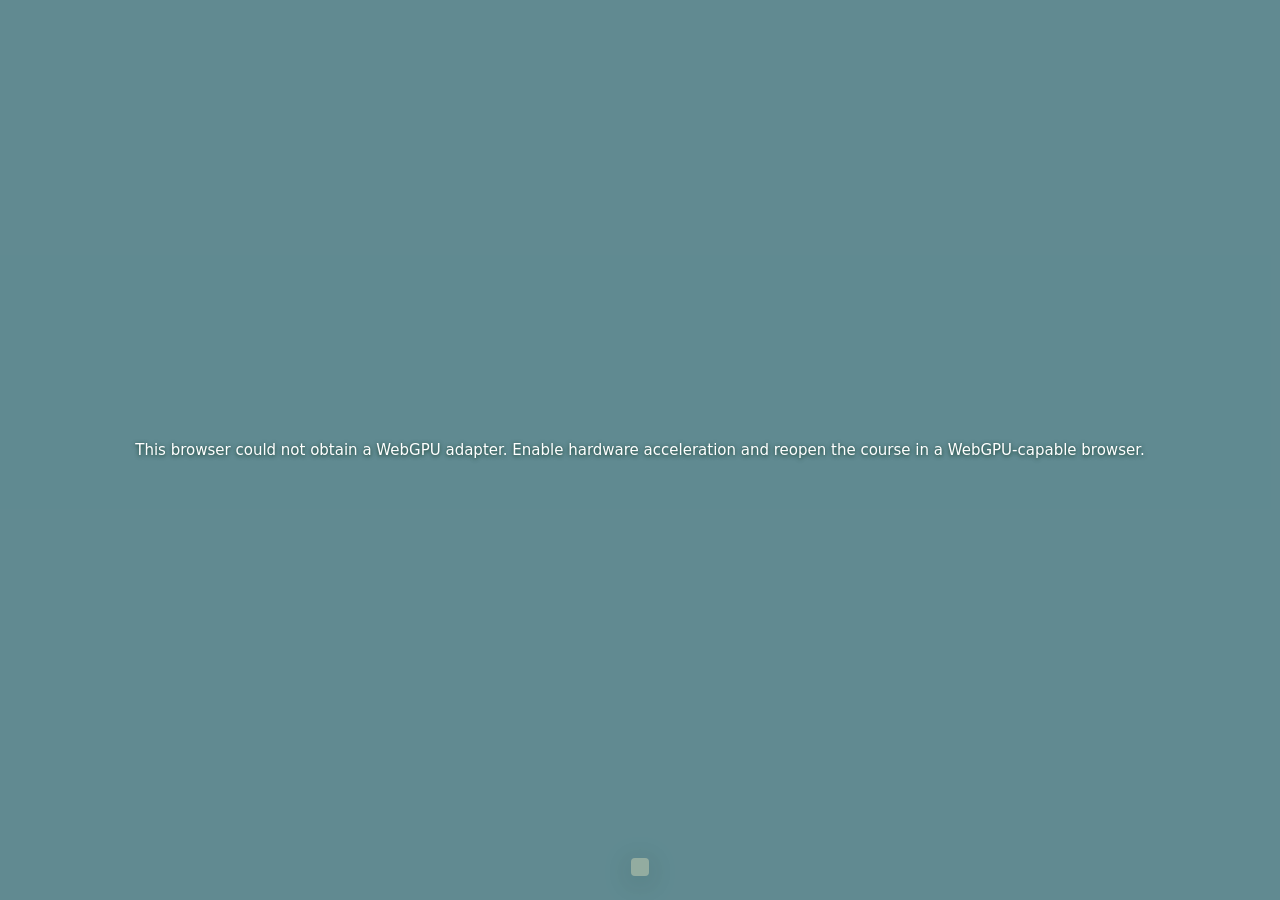
==== augusta/index.html @ d96b8ee6 "v2: realistic Augusta course, story tours for every audited story type Course - The course is now th" ====
<!doctype html>
<html lang="en">
  <head>
    <meta charset="utf-8" />
    <meta name="viewport" content="width=device-width, initial-scale=1, viewport-fit=cover" />
    <link rel="icon" href="data:image/svg+xml,%3Csvg%20xmlns%3D%22http%3A%2F%2Fwww.w3.org%2F2000%2Fsvg%22%20viewBox%3D%220%200%2032%2032%22%3E%3Crect%20width%3D%2232%22%20height%3D%2232%22%20rx%3D%224%22%20fill%3D%22%23154b35%22%2F%3E%3Cpath%20d%3D%22M10%2027V5m0%201%2015%205-15%206%22%20fill%3D%22none%22%20stroke%3D%22%23edca53%22%20stroke-width%3D%222%22%2F%3E%3C%2Fsvg%3E" />
    <meta name="theme-color" content="#154b35" />
    <meta name="description" content="Explore an interactive WebGPU reconstruction of Augusta National's 2026 course, from the treetops to the tees." />
    <title>Augusta National · Explore the course</title>
    <style>:root{color-scheme:light;--pine:#154b35;--pine-deep:#123c2c;--flag:#edca53;--paper:#fffef8;--ink:#203b2a;--muted:#5e7164}*{box-sizing:border-box}[hidden]{display:none!important}html,body{background:#9fbfdc;width:100%;height:100%;margin:0;font-family:Inter,system-ui,sans-serif;overflow:hidden}canvas{touch-action:none;outline-offset:-4px;display:block}button,select,input{font:inherit}button{cursor:pointer;-webkit-tap-highlight-color:transparent}button:focus-visible,a:focus-visible,select:focus-visible,input:focus-visible,canvas:focus-visible{outline:3px solid var(--flag);outline-offset:3px}button{touch-action:manipulation}#status{z-index:20;color:#fff;text-align:center;text-shadow:0 1px 4px #123c2c;pointer-events:none;background:#154b3573;place-items:center;padding:30px;font-size:15px;display:grid;position:fixed;inset:0}#status:empty{display:none}#ui{pointer-events:none;color:var(--ink);z-index:2;position:fixed;inset:0}#ui>*{pointer-events:auto}.course-markers{position:absolute;inset:0;overflow:hidden;pointer-events:none!important}.course-marker{color:#fffef8;pointer-events:auto;background:#154b35c9;border:1px solid #ffffff80;border-radius:50%;place-items:center;width:25px;height:25px;padding:0;font-size:10px;font-weight:600;display:grid;position:absolute;top:0;left:0;box-shadow:0 1px 5px #102e2340}.course-marker:hover,.course-marker:focus-visible{background:var(--pine);color:var(--flag);border-color:var(--flag);z-index:1}.brand{left:max(24px, env(safe-area-inset-left));top:max(24px, env(safe-area-inset-top));width:310px;color:var(--paper);background:var(--pine);border-radius:3px;align-items:center;gap:12px;padding:13px 12px 13px 17px;display:flex;position:absolute;box-shadow:0 3px 20px #102e2320}.brand-flag{color:var(--flag);flex-shrink:0}.brand h1{margin:0 0 6px;font:600 25px/1 Cormorant Garamond,Georgia,serif}.brand p{color:#deeadb;margin:0;font-size:10px}.icon-button{color:inherit;background:0 0;border:0;border-radius:2px;place-items:center;min-width:40px;min-height:40px;display:inline-grid}.icon-button:hover{background:#ffffff1c}.course-toggle{margin-left:auto}.course-toggle[aria-expanded=true]{background:#ffffff26}.course-panel{left:max(24px, env(safe-area-inset-left));top:calc(max(24px, env(safe-area-inset-top)) + 84px);background:var(--paper);border-radius:3px;width:310px;padding:12px 0 8px;position:absolute;box-shadow:0 8px 36px #102e2333}.scorecard-heading,.scorecard-total{grid-template-columns:1fr 32px 47px;gap:8px;padding:4px 18px 10px;font-size:11px;display:grid}.scorecard-heading{color:var(--muted)}.scorecard-heading span:not(:first-child),.scorecard-total span:not(:first-child){text-align:right}.scorecard-total{border-top:1px solid #d8e0d6;padding-top:11px;font-weight:600}.hole-list{overscroll-behavior:contain;scrollbar-width:thin;max-height:min(60vh,620px);overflow-y:auto}.hole{text-align:left;width:100%;min-height:36px;color:var(--ink);background:0 0;border:0;grid-template-columns:24px 1fr 32px 47px;align-items:center;gap:8px;padding:9px 18px;font-size:11px;display:grid}.hole:hover{background:#eaf0e6}.hole.on{background:var(--pine);color:#fff}.hole .no{font-weight:600}.hole .par,.hole .yd{text-align:right;font-variant-numeric:tabular-nums}.utilities{left:max(24px, env(safe-area-inset-left));top:calc(max(24px, env(safe-area-inset-top)) + 88px);gap:4px;display:flex;position:absolute}.course-panel:not([hidden])~.utilities{display:none}.tool-button{color:#fff;backdrop-filter:blur(8px);background:#123c2ce8;border:1px solid #ffffff30;border-radius:3px;min-height:34px;padding:6px 10px;font-size:10px}.tool-button:hover{background:var(--pine)}.compass{top:max(24px, env(safe-area-inset-top));right:max(24px, env(safe-area-inset-right));color:var(--paper);backdrop-filter:blur(6px);background:#123c2cba;border-radius:24px;flex-direction:column;align-items:center;width:48px;padding:8px 0;display:flex;position:absolute;pointer-events:none!important}.compass>span{margin-bottom:1px;font-size:10px}#compassNeedle{transform-origin:50% 55%}#bar{left:50%;bottom:max(24px, env(safe-area-inset-bottom));z-index:3;max-width:calc(100vw - 48px);color:var(--ink);backdrop-filter:blur(12px);background:#fffef8f5;border-radius:4px;align-items:stretch;gap:0;padding:9px;display:flex;position:fixed;transform:translate(-50%);box-shadow:0 5px 28px #0a241f40}.hole-context{border-right:1px solid #d7e1d4;align-items:center;margin-right:9px;padding-right:8px;display:flex}.step-hole{min-width:30px;font:400 26px Georgia,serif}.step-hole:hover{background:#154b3510}.hole-title{white-space:nowrap;min-width:183px;padding:1px 8px;font:600 22px/1.1 Cormorant Garamond,Georgia,serif}.hole-title b{color:var(--pine);margin-right:5px;font-size:25px;font-weight:700}.hole-title span{color:var(--muted);margin-top:5px;font:400 10px/1.4 Inter,system-ui,sans-serif;display:block}.views{align-items:center;gap:3px;display:flex}.views button{min-height:43px;color:var(--ink);white-space:nowrap;background:0 0;border:0;border-radius:2px;padding:8px 12px;font-size:11px;font-weight:500}.views button:hover{background:#154b3510}.views button.on{background:var(--pine);color:var(--paper)}.walk-hint{color:#fff;white-space:nowrap;background:#123c2ced;border-radius:3px;align-items:center;gap:16px;padding:8px 10px 8px 14px;font-size:11px;display:flex;position:absolute;bottom:calc(100% + 10px);left:50%;transform:translate(-50%)}.walk-hint button{color:#fff;background:#ffffff15;border:1px solid #fff5;border-radius:2px;padding:7px 10px;font-size:11px}.touch-walk{display:none}.restore-controls{left:max(24px, env(safe-area-inset-left));bottom:max(24px, env(safe-area-inset-bottom));position:absolute}body.quiet #bar,body.quiet .brand,body.quiet .utilities,body.quiet .compass,body.quiet .course-markers{display:none}dialog{background:var(--paper);width:min(460px,100vw - 32px);max-height:calc(100dvh - 40px);color:var(--ink);border:1px solid #dbe3d7;border-radius:5px;margin:auto;padding:24px 28px;font-size:13px;line-height:1.65;position:fixed;overflow-y:auto;box-shadow:0 20px 80px #0a241f55}dialog::backdrop{backdrop-filter:blur(3px);background:#0b251a60}.dialog-heading{justify-content:space-between;align-items:center;gap:10px;margin-bottom:12px;display:flex}.dialog-heading h2{margin:0;font:600 29px/1.1 Cormorant Garamond,Georgia,serif}.dialog-heading .icon-button{min-width:32px;min-height:32px;font-size:26px}.dialog-heading .icon-button:hover{background:#154b3510}dialog p{margin:0 0 15px}dialog a{color:var(--pine);text-underline-offset:3px}.source-links{margin:18px 0;padding-left:18px}.source-links li{padding:3px 0}.fine-print{color:var(--muted);font-size:11px}.setting-label{justify-content:space-between;margin-top:18px;display:flex}.setting-label output{color:var(--muted);font-variant-numeric:tabular-nums}dialog input[type=range]{width:100%;min-height:36px;accent-color:var(--pine);margin:0}.quality-label{justify-content:space-between;align-items:center;gap:15px;margin:16px 0 10px;display:flex}.quality-label select{background:var(--paper);color:var(--ink);border:1px solid #becdc0;border-radius:2px;padding:8px 25px 8px 9px;font-size:12px}.control-guide{margin:0}.control-guide dt{margin-top:15px;font-weight:600}.control-guide dd{color:var(--muted);margin:3px 0 0}@media (width<=1050px){#bar{width:max-content;padding:8px;display:block}.hole-context{border-bottom:1px solid #d7e1d4;border-right:0;justify-content:space-between;margin:0 0 6px;padding:0 0 7px}.hole-title{text-align:center}.views{justify-content:center}}@media (width<=600px){.brand{left:12px;top:max(12px, env(safe-area-inset-top));gap:8px;width:277px;padding:10px 8px 10px 13px}.brand h1{font-size:23px}.brand p{font-size:10px}.brand-flag{width:24px}.course-panel{left:12px;top:calc(max(12px, env(safe-area-inset-top)) + 76px);width:min(310px,100vw - 24px)}.hole-list{max-height:calc(100dvh - 300px)}.hole{min-height:40px;font-size:12px}.utilities{left:12px;top:calc(max(12px, env(safe-area-inset-top)) + 80px)}.compass{right:12px;top:max(15px, env(safe-area-inset-top));background:#123c2c99;width:36px}#bar{left:12px;right:12px;bottom:max(12px, env(safe-area-inset-bottom));width:auto;max-width:none;transform:none}.hole-title{font-size:22px}.views{justify-content:space-between;gap:1px}.views button{min-height:43px;padding:8px 6px;font-size:10px}.walk-hint{white-space:normal;justify-content:center;width:100%;padding:7px 10px}.walk-hint span{display:none}dialog{padding:20px}.restore-controls{left:12px;bottom:max(12px, env(safe-area-inset-bottom))}}@media (width<=360px){.brand{width:calc(100vw - 70px)}.brand-flag{display:none}.views button{padding-inline:4px;font-size:9px}}@media (pointer:coarse){.walking .touch-walk:not([hidden]){grid-template-columns:repeat(3,42px);gap:4px;display:grid;position:fixed;bottom:180px;left:8px}.touch-walk button{color:#fff;touch-action:none;background:#123c2cd9;border:1px solid #fff6;border-radius:3px;width:42px;height:42px;font-size:23px}.touch-walk button:first-child{grid-column:2}.touch-walk button:nth-child(2){grid-column:1}.touch-walk button:active{background:var(--pine)}}@media (height<=500px) and (orientation:landscape){.brand{top:10px;left:10px}.utilities,.course-panel{top:94px;left:10px}.hole-list{max-height:calc(100dvh - 185px)}#bar{max-width:calc(100vw - 20px);bottom:10px;left:auto;right:10px;transform:none}.hole-context{margin-bottom:4px;padding-bottom:4px}.hole-title{font-size:19px}.hole-title span{margin-top:2px}}@media (prefers-reduced-motion:reduce){*,:before,:after{scroll-behavior:auto!important}}.tool-button[data-shot-visible=true]{border-color:var(--flag);color:var(--flag)}.shot-panel{right:max(24px, env(safe-area-inset-right));top:max(102px, calc(env(safe-area-inset-top) + 82px));background:var(--paper);width:300px;max-height:calc(100dvh - 218px);color:var(--ink);border:1px solid #dbe3d7;border-radius:4px;flex-direction:column;display:flex;position:absolute;box-shadow:0 8px 36px #102e2333}.shot-heading{border-bottom:1px solid #d8e0d6;flex-shrink:0;justify-content:space-between;align-items:center;gap:10px;padding:16px 17px 12px;display:flex}.shot-heading h2{margin:0;font:600 27px/1 Cormorant Garamond,Georgia,serif}.shot-heading p{color:var(--muted);margin:6px 0 0;font-size:11px}.shot-close,.shot-clear{min-width:30px;min-height:30px;font-size:23px}.shot-close:hover,.shot-clear:hover{background:#154b3510}.shot-panel-body{overscroll-behavior:contain;scrollbar-width:thin;padding:15px 17px 17px;font-size:11px;overflow-y:auto}.shot-layer-switch{justify-content:space-between;align-items:center;gap:16px;font-size:12px;font-weight:600;display:flex}.shot-visibility{width:18px;height:18px;accent-color:var(--pine);margin:0}.shot-status{color:var(--muted);margin:12px 0 17px;font-size:11px;line-height:1.6}.shot-status-error{color:#9b382c}.shot-filters{gap:13px;display:grid}.shot-scope{border:0;min-width:0;margin:0;padding:0}.shot-scope legend{margin-bottom:6px;padding:0;font-size:11px}.shot-scope>div{grid-template-columns:1fr 1fr;gap:4px;display:grid}.shot-scope button{min-height:35px;color:var(--ink);background:0 0;border:1px solid #c8d5c8;border-radius:2px;padding:6px;font-size:11px}.shot-scope button[aria-pressed=true]{background:var(--pine);color:var(--paper);border-color:var(--pine)}.shot-field{flex-direction:column;flex:1;gap:6px;min-width:0;font-size:11px;display:flex}.shot-field select,.shot-field input{background:var(--paper);width:100%;min-width:0;min-height:36px;color:var(--ink);border:1px solid #c8d5c8;border-radius:2px;padding:7px 9px;font-size:12px}.shot-field input::placeholder{color:#758374}.shot-filter-row{gap:10px;display:flex}.shot-reset{min-height:30px;color:var(--pine);text-underline-offset:3px;background:0 0;border:0;justify-self:start;padding:3px 0;font-size:11px;text-decoration:underline}.shot-hole-hint{color:var(--muted);margin:-4px 0 0;font-size:10px;line-height:1.5}.shot-selection{border-top:1px solid #d8e0d6;margin-top:15px;padding-top:13px}.shot-selection-heading{justify-content:space-between;align-items:center;gap:8px;display:flex}.shot-selection-heading h3{margin:0;font:600 22px/1.15 Cormorant Garamond,Georgia,serif}.shot-details{grid-template-columns:65px 1fr;gap:7px 10px;margin:13px 0;font-size:11px;line-height:1.5;display:grid}.shot-details dt{color:var(--muted)}.shot-details dd{overflow-wrap:anywhere;margin:0}.shot-focus{min-height:36px;color:var(--paper);background:var(--pine);border:1px solid var(--pine);border-radius:2px;padding:7px 13px;font-size:11px}.shot-pick-hint,.shot-path-note,.shot-path-legend,.shot-source{color:var(--muted);margin:15px 0 0;font-size:10px;line-height:1.6}.shot-path-note{border-top:1px solid #d8e0d6;padding-top:12px}.shot-source a{color:var(--pine);text-underline-offset:3px;overflow-wrap:anywhere}body.quiet .shot-panel{display:none}@media (width<=600px){.shot-panel{width:auto;max-height:calc(100dvh - 284px);top:140px;left:12px;right:12px}.shot-heading{padding:12px 16px 10px}.shot-panel-body{padding:13px 16px 16px}.shot-heading h2{font-size:25px}.shot-field select,.shot-field input,.shot-scope button{min-height:40px}}@media (height<=500px) and (orientation:landscape){.shot-panel{width:300px;max-height:calc(100dvh - 135px);top:10px;left:auto;right:10px}}</style>
    <script type="module" crossorigin src="assets/index-EfhA8fWA.js"></script>
  <style>.brand h1{font-size:21px;white-space:nowrap}@media(max-width:600px){.brand h1{font-size:19px}}</style></head>
  <body>
    <div id="status" role="status" aria-live="polite">Loading the course…</div>
    <div id="ui"></div>
    <div id="bar"></div>
  </body>
</html>
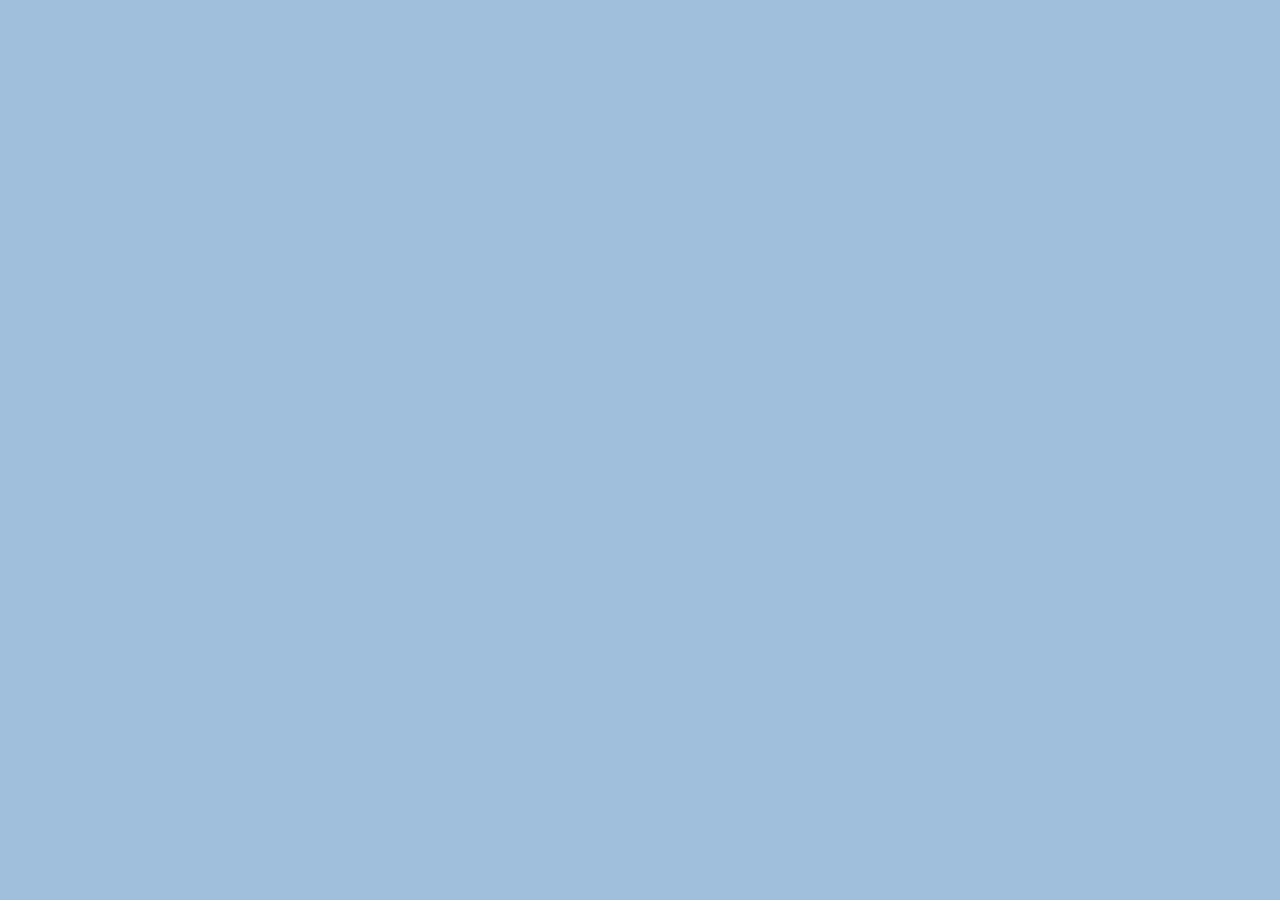
==== commit d0fb3280: "v2.2: transition rules, tour bar, calmer cards, Freeplay tiles, modular code - Cut whenever the subj" ====
--- a/augusta/index.html
+++ b/augusta/index.html
@@ -8,9 +8,12 @@
     <meta name="description" content="Explore an interactive WebGPU reconstruction of Augusta National's 2026 course, from the treetops to the tees." />
     <title>Augusta National · Explore the course</title>
     <style>:root{color-scheme:light;--pine:#154b35;--pine-deep:#123c2c;--flag:#edca53;--paper:#fffef8;--ink:#203b2a;--muted:#5e7164}*{box-sizing:border-box}[hidden]{display:none!important}html,body{background:#9fbfdc;width:100%;height:100%;margin:0;font-family:Inter,system-ui,sans-serif;overflow:hidden}canvas{touch-action:none;outline-offset:-4px;display:block}button,select,input{font:inherit}button{cursor:pointer;-webkit-tap-highlight-color:transparent}button:focus-visible,a:focus-visible,select:focus-visible,input:focus-visible,canvas:focus-visible{outline:3px solid var(--flag);outline-offset:3px}button{touch-action:manipulation}#status{z-index:20;color:#fff;text-align:center;text-shadow:0 1px 4px #123c2c;pointer-events:none;background:#154b3573;place-items:center;padding:30px;font-size:15px;display:grid;position:fixed;inset:0}#status:empty{display:none}#ui{pointer-events:none;color:var(--ink);z-index:2;position:fixed;inset:0}#ui>*{pointer-events:auto}.course-markers{position:absolute;inset:0;overflow:hidden;pointer-events:none!important}.course-marker{color:#fffef8;pointer-events:auto;background:#154b35c9;border:1px solid #ffffff80;border-radius:50%;place-items:center;width:25px;height:25px;padding:0;font-size:10px;font-weight:600;display:grid;position:absolute;top:0;left:0;box-shadow:0 1px 5px #102e2340}.course-marker:hover,.course-marker:focus-visible{background:var(--pine);color:var(--flag);border-color:var(--flag);z-index:1}.brand{left:max(24px, env(safe-area-inset-left));top:max(24px, env(safe-area-inset-top));width:310px;color:var(--paper);background:var(--pine);border-radius:3px;align-items:center;gap:12px;padding:13px 12px 13px 17px;display:flex;position:absolute;box-shadow:0 3px 20px #102e2320}.brand-flag{color:var(--flag);flex-shrink:0}.brand h1{margin:0 0 6px;font:600 25px/1 Cormorant Garamond,Georgia,serif}.brand p{color:#deeadb;margin:0;font-size:10px}.icon-button{color:inherit;background:0 0;border:0;border-radius:2px;place-items:center;min-width:40px;min-height:40px;display:inline-grid}.icon-button:hover{background:#ffffff1c}.course-toggle{margin-left:auto}.course-toggle[aria-expanded=true]{background:#ffffff26}.course-panel{left:max(24px, env(safe-area-inset-left));top:calc(max(24px, env(safe-area-inset-top)) + 84px);background:var(--paper);border-radius:3px;width:310px;padding:12px 0 8px;position:absolute;box-shadow:0 8px 36px #102e2333}.scorecard-heading,.scorecard-total{grid-template-columns:1fr 32px 47px;gap:8px;padding:4px 18px 10px;font-size:11px;display:grid}.scorecard-heading{color:var(--muted)}.scorecard-heading span:not(:first-child),.scorecard-total span:not(:first-child){text-align:right}.scorecard-total{border-top:1px solid #d8e0d6;padding-top:11px;font-weight:600}.hole-list{overscroll-behavior:contain;scrollbar-width:thin;max-height:min(60vh,620px);overflow-y:auto}.hole{text-align:left;width:100%;min-height:36px;color:var(--ink);background:0 0;border:0;grid-template-columns:24px 1fr 32px 47px;align-items:center;gap:8px;padding:9px 18px;font-size:11px;display:grid}.hole:hover{background:#eaf0e6}.hole.on{background:var(--pine);color:#fff}.hole .no{font-weight:600}.hole .par,.hole .yd{text-align:right;font-variant-numeric:tabular-nums}.utilities{left:max(24px, env(safe-area-inset-left));top:calc(max(24px, env(safe-area-inset-top)) + 88px);gap:4px;display:flex;position:absolute}.course-panel:not([hidden])~.utilities{display:none}.tool-button{color:#fff;backdrop-filter:blur(8px);background:#123c2ce8;border:1px solid #ffffff30;border-radius:3px;min-height:34px;padding:6px 10px;font-size:10px}.tool-button:hover{background:var(--pine)}.compass{top:max(24px, env(safe-area-inset-top));right:max(24px, env(safe-area-inset-right));color:var(--paper);backdrop-filter:blur(6px);background:#123c2cba;border-radius:24px;flex-direction:column;align-items:center;width:48px;padding:8px 0;display:flex;position:absolute;pointer-events:none!important}.compass>span{margin-bottom:1px;font-size:10px}#compassNeedle{transform-origin:50% 55%}#bar{left:50%;bottom:max(24px, env(safe-area-inset-bottom));z-index:3;max-width:calc(100vw - 48px);color:var(--ink);backdrop-filter:blur(12px);background:#fffef8f5;border-radius:4px;align-items:stretch;gap:0;padding:9px;display:flex;position:fixed;transform:translate(-50%);box-shadow:0 5px 28px #0a241f40}.hole-context{border-right:1px solid #d7e1d4;align-items:center;margin-right:9px;padding-right:8px;display:flex}.step-hole{min-width:30px;font:400 26px Georgia,serif}.step-hole:hover{background:#154b3510}.hole-title{white-space:nowrap;min-width:183px;padding:1px 8px;font:600 22px/1.1 Cormorant Garamond,Georgia,serif}.hole-title b{color:var(--pine);margin-right:5px;font-size:25px;font-weight:700}.hole-title span{color:var(--muted);margin-top:5px;font:400 10px/1.4 Inter,system-ui,sans-serif;display:block}.views{align-items:center;gap:3px;display:flex}.views button{min-height:43px;color:var(--ink);white-space:nowrap;background:0 0;border:0;border-radius:2px;padding:8px 12px;font-size:11px;font-weight:500}.views button:hover{background:#154b3510}.views button.on{background:var(--pine);color:var(--paper)}.walk-hint{color:#fff;white-space:nowrap;background:#123c2ced;border-radius:3px;align-items:center;gap:16px;padding:8px 10px 8px 14px;font-size:11px;display:flex;position:absolute;bottom:calc(100% + 10px);left:50%;transform:translate(-50%)}.walk-hint button{color:#fff;background:#ffffff15;border:1px solid #fff5;border-radius:2px;padding:7px 10px;font-size:11px}.touch-walk{display:none}.restore-controls{left:max(24px, env(safe-area-inset-left));bottom:max(24px, env(safe-area-inset-bottom));position:absolute}body.quiet #bar,body.quiet .brand,body.quiet .utilities,body.quiet .compass,body.quiet .course-markers{display:none}dialog{background:var(--paper);width:min(460px,100vw - 32px);max-height:calc(100dvh - 40px);color:var(--ink);border:1px solid #dbe3d7;border-radius:5px;margin:auto;padding:24px 28px;font-size:13px;line-height:1.65;position:fixed;overflow-y:auto;box-shadow:0 20px 80px #0a241f55}dialog::backdrop{backdrop-filter:blur(3px);background:#0b251a60}.dialog-heading{justify-content:space-between;align-items:center;gap:10px;margin-bottom:12px;display:flex}.dialog-heading h2{margin:0;font:600 29px/1.1 Cormorant Garamond,Georgia,serif}.dialog-heading .icon-button{min-width:32px;min-height:32px;font-size:26px}.dialog-heading .icon-button:hover{background:#154b3510}dialog p{margin:0 0 15px}dialog a{color:var(--pine);text-underline-offset:3px}.source-links{margin:18px 0;padding-left:18px}.source-links li{padding:3px 0}.fine-print{color:var(--muted);font-size:11px}.setting-label{justify-content:space-between;margin-top:18px;display:flex}.setting-label output{color:var(--muted);font-variant-numeric:tabular-nums}dialog input[type=range]{width:100%;min-height:36px;accent-color:var(--pine);margin:0}.quality-label{justify-content:space-between;align-items:center;gap:15px;margin:16px 0 10px;display:flex}.quality-label select{background:var(--paper);color:var(--ink);border:1px solid #becdc0;border-radius:2px;padding:8px 25px 8px 9px;font-size:12px}.control-guide{margin:0}.control-guide dt{margin-top:15px;font-weight:600}.control-guide dd{color:var(--muted);margin:3px 0 0}@media (width<=1050px){#bar{width:max-content;padding:8px;display:block}.hole-context{border-bottom:1px solid #d7e1d4;border-right:0;justify-content:space-between;margin:0 0 6px;padding:0 0 7px}.hole-title{text-align:center}.views{justify-content:center}}@media (width<=600px){.brand{left:12px;top:max(12px, env(safe-area-inset-top));gap:8px;width:277px;padding:10px 8px 10px 13px}.brand h1{font-size:23px}.brand p{font-size:10px}.brand-flag{width:24px}.course-panel{left:12px;top:calc(max(12px, env(safe-area-inset-top)) + 76px);width:min(310px,100vw - 24px)}.hole-list{max-height:calc(100dvh - 300px)}.hole{min-height:40px;font-size:12px}.utilities{left:12px;top:calc(max(12px, env(safe-area-inset-top)) + 80px)}.compass{right:12px;top:max(15px, env(safe-area-inset-top));background:#123c2c99;width:36px}#bar{left:12px;right:12px;bottom:max(12px, env(safe-area-inset-bottom));width:auto;max-width:none;transform:none}.hole-title{font-size:22px}.views{justify-content:space-between;gap:1px}.views button{min-height:43px;padding:8px 6px;font-size:10px}.walk-hint{white-space:normal;justify-content:center;width:100%;padding:7px 10px}.walk-hint span{display:none}dialog{padding:20px}.restore-controls{left:12px;bottom:max(12px, env(safe-area-inset-bottom))}}@media (width<=360px){.brand{width:calc(100vw - 70px)}.brand-flag{display:none}.views button{padding-inline:4px;font-size:9px}}@media (pointer:coarse){.walking .touch-walk:not([hidden]){grid-template-columns:repeat(3,42px);gap:4px;display:grid;position:fixed;bottom:180px;left:8px}.touch-walk button{color:#fff;touch-action:none;background:#123c2cd9;border:1px solid #fff6;border-radius:3px;width:42px;height:42px;font-size:23px}.touch-walk button:first-child{grid-column:2}.touch-walk button:nth-child(2){grid-column:1}.touch-walk button:active{background:var(--pine)}}@media (height<=500px) and (orientation:landscape){.brand{top:10px;left:10px}.utilities,.course-panel{top:94px;left:10px}.hole-list{max-height:calc(100dvh - 185px)}#bar{max-width:calc(100vw - 20px);bottom:10px;left:auto;right:10px;transform:none}.hole-context{margin-bottom:4px;padding-bottom:4px}.hole-title{font-size:19px}.hole-title span{margin-top:2px}}@media (prefers-reduced-motion:reduce){*,:before,:after{scroll-behavior:auto!important}}.tool-button[data-shot-visible=true]{border-color:var(--flag);color:var(--flag)}.shot-panel{right:max(24px, env(safe-area-inset-right));top:max(102px, calc(env(safe-area-inset-top) + 82px));background:var(--paper);width:300px;max-height:calc(100dvh - 218px);color:var(--ink);border:1px solid #dbe3d7;border-radius:4px;flex-direction:column;display:flex;position:absolute;box-shadow:0 8px 36px #102e2333}.shot-heading{border-bottom:1px solid #d8e0d6;flex-shrink:0;justify-content:space-between;align-items:center;gap:10px;padding:16px 17px 12px;display:flex}.shot-heading h2{margin:0;font:600 27px/1 Cormorant Garamond,Georgia,serif}.shot-heading p{color:var(--muted);margin:6px 0 0;font-size:11px}.shot-close,.shot-clear{min-width:30px;min-height:30px;font-size:23px}.shot-close:hover,.shot-clear:hover{background:#154b3510}.shot-panel-body{overscroll-behavior:contain;scrollbar-width:thin;padding:15px 17px 17px;font-size:11px;overflow-y:auto}.shot-layer-switch{justify-content:space-between;align-items:center;gap:16px;font-size:12px;font-weight:600;display:flex}.shot-visibility{width:18px;height:18px;accent-color:var(--pine);margin:0}.shot-status{color:var(--muted);margin:12px 0 17px;font-size:11px;line-height:1.6}.shot-status-error{color:#9b382c}.shot-filters{gap:13px;display:grid}.shot-scope{border:0;min-width:0;margin:0;padding:0}.shot-scope legend{margin-bottom:6px;padding:0;font-size:11px}.shot-scope>div{grid-template-columns:1fr 1fr;gap:4px;display:grid}.shot-scope button{min-height:35px;color:var(--ink);background:0 0;border:1px solid #c8d5c8;border-radius:2px;padding:6px;font-size:11px}.shot-scope button[aria-pressed=true]{background:var(--pine);color:var(--paper);border-color:var(--pine)}.shot-field{flex-direction:column;flex:1;gap:6px;min-width:0;font-size:11px;display:flex}.shot-field select,.shot-field input{background:var(--paper);width:100%;min-width:0;min-height:36px;color:var(--ink);border:1px solid #c8d5c8;border-radius:2px;padding:7px 9px;font-size:12px}.shot-field input::placeholder{color:#758374}.shot-filter-row{gap:10px;display:flex}.shot-reset{min-height:30px;color:var(--pine);text-underline-offset:3px;background:0 0;border:0;justify-self:start;padding:3px 0;font-size:11px;text-decoration:underline}.shot-hole-hint{color:var(--muted);margin:-4px 0 0;font-size:10px;line-height:1.5}.shot-selection{border-top:1px solid #d8e0d6;margin-top:15px;padding-top:13px}.shot-selection-heading{justify-content:space-between;align-items:center;gap:8px;display:flex}.shot-selection-heading h3{margin:0;font:600 22px/1.15 Cormorant Garamond,Georgia,serif}.shot-details{grid-template-columns:65px 1fr;gap:7px 10px;margin:13px 0;font-size:11px;line-height:1.5;display:grid}.shot-details dt{color:var(--muted)}.shot-details dd{overflow-wrap:anywhere;margin:0}.shot-focus{min-height:36px;color:var(--paper);background:var(--pine);border:1px solid var(--pine);border-radius:2px;padding:7px 13px;font-size:11px}.shot-pick-hint,.shot-path-note,.shot-path-legend,.shot-source{color:var(--muted);margin:15px 0 0;font-size:10px;line-height:1.6}.shot-path-note{border-top:1px solid #d8e0d6;padding-top:12px}.shot-source a{color:var(--pine);text-underline-offset:3px;overflow-wrap:anywhere}body.quiet .shot-panel{display:none}@media (width<=600px){.shot-panel{width:auto;max-height:calc(100dvh - 284px);top:140px;left:12px;right:12px}.shot-heading{padding:12px 16px 10px}.shot-panel-body{padding:13px 16px 16px}.shot-heading h2{font-size:25px}.shot-field select,.shot-field input,.shot-scope button{min-height:40px}}@media (height<=500px) and (orientation:landscape){.shot-panel{width:300px;max-height:calc(100dvh - 135px);top:10px;left:auto;right:10px}}</style>
-    <script type="module" crossorigin src="assets/index-EfhA8fWA.js"></script>
+    <script type="module" crossorigin src="assets/index-EfhA8fWA.js?v=noao"></script>
   <style>.brand h1{font-size:21px;white-space:nowrap}@media(max-width:600px){.brand h1{font-size:19px}}</style></head>
   <body>
+    <!-- v2: ambient occlusion is off in the high and medium presets (assets/index-*.js, MJ): it laid a flat dark band with a straight screen edge over the lower half of the view -->
+    <!-- v2: the explorer UI below is never shown (v2's own UI replaces it); sim.js removes it once the course is running -->
+    <style>#ui,#bar,#status{display:none!important}</style>
     <div id="status" role="status" aria-live="polite">Loading the course…</div>
     <div id="ui"></div>
     <div id="bar"></div>
